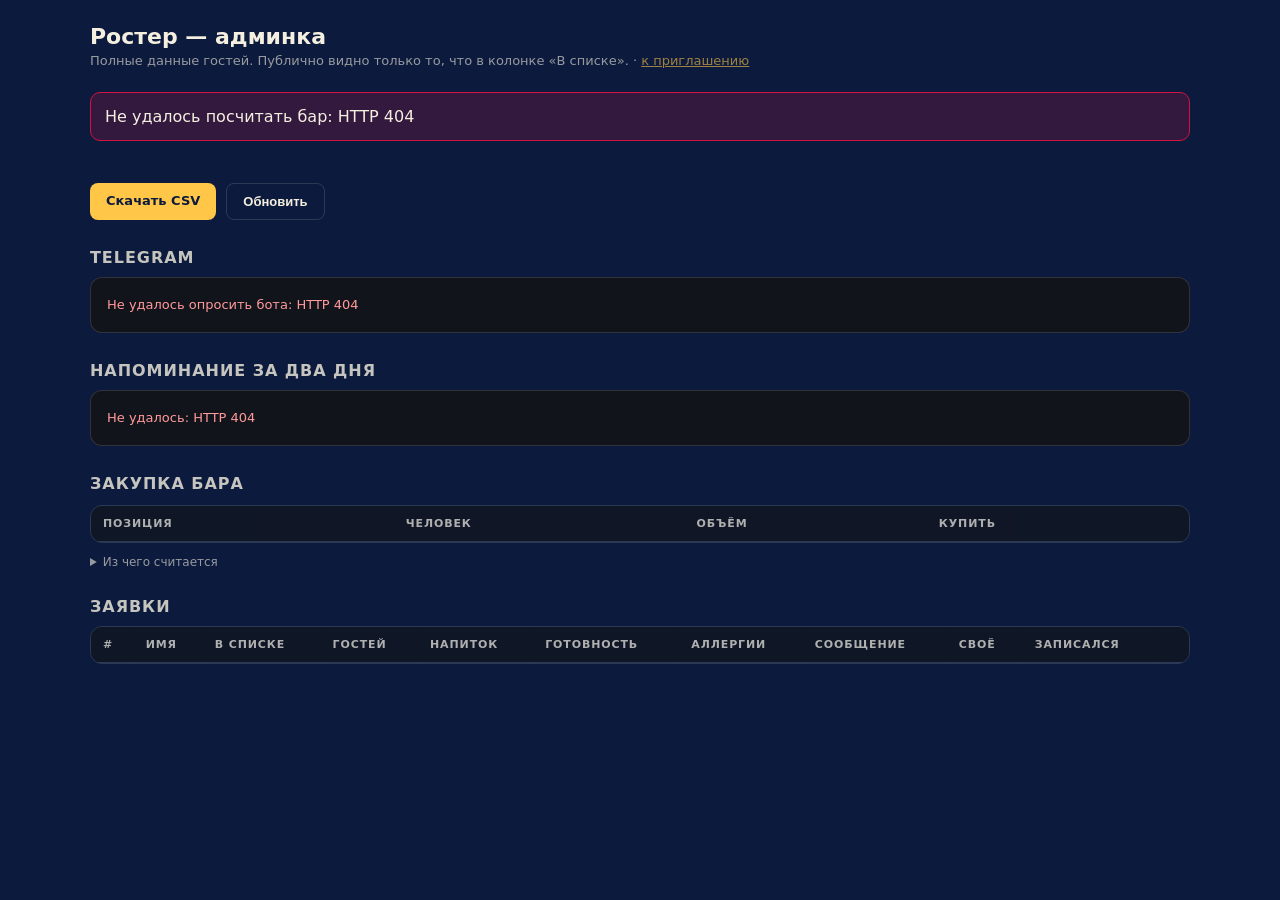
==== backend/admin.html @ 816da6c8 "Record whether webhook deliveries actually arrive getWebhookInfo reported one timeout at the moment " ====
<!DOCTYPE html>
<html lang="ru">
<head>
<meta charset="UTF-8">
<meta name="viewport" content="width=device-width, initial-scale=1.0">
<meta name="robots" content="noindex">
<title>Ростер — админка</title>
<link rel="icon" href="data:image/svg+xml,<svg xmlns=%22http://www.w3.org/2000/svg%22 viewBox=%220 0 100 100%22><text y=%22.9em%22 font-size=%2290%22>📋</text></svg>">
<style>
  :root {
    --navy: #0c1b3d; --ink: #12141c; --red: #d31145;
    --gold: #ffc647; --cream: #f5efe0; --line: rgba(245,239,224,0.14);
  }
  * { box-sizing: border-box; }
  body {
    margin: 0; padding: 24px 16px 64px;
    background: var(--navy); color: var(--cream);
    font-family: system-ui, -apple-system, "Segoe UI", Roboto, Arial, sans-serif;
  }
  .wrap { max-width: 1100px; margin: 0 auto; }
  h1 { font-size: 22px; margin: 0 0 4px; }
  .sub { opacity: 0.6; font-size: 13px; margin-bottom: 24px; }
  .sub a { color: var(--gold); }

  .cards { display: grid; grid-template-columns: repeat(auto-fit, minmax(140px, 1fr)); gap: 12px; margin-bottom: 24px; }
  .card { background: var(--ink); border: 1px solid var(--line); border-radius: 12px; padding: 16px; }
  .card .n { font-size: 28px; font-weight: 700; color: var(--gold); line-height: 1; }
  .card .c { font-size: 11px; text-transform: uppercase; letter-spacing: 0.1em; opacity: 0.55; margin-top: 8px; }

  .bar { display: flex; gap: 10px; flex-wrap: wrap; margin-bottom: 18px; }
  .btn {
    background: var(--gold); color: var(--navy); border: none;
    padding: 10px 16px; border-radius: 8px; font-size: 13px;
    font-weight: 700; cursor: pointer; text-decoration: none; display: inline-block;
  }
  .btn.ghost { background: transparent; color: var(--cream); border: 1px solid var(--line); }

  .table-scroll { overflow-x: auto; border: 1px solid var(--line); border-radius: 12px; }
  table { border-collapse: collapse; width: 100%; min-width: 900px; font-size: 13px; }
  th, td { padding: 11px 12px; text-align: left; border-bottom: 1px solid var(--line); vertical-align: top; }
  th { background: var(--ink); font-size: 11px; text-transform: uppercase; letter-spacing: 0.08em; opacity: 0.7; white-space: nowrap; }
  tr:last-child td { border-bottom: none; }
  td.num { text-align: center; }
  .public { color: var(--gold); font-size: 12px; white-space: nowrap; }
  .muted { opacity: 0.5; font-size: 12px; }
  .allerg { color: #ffb4b4; }
  .act { display: flex; gap: 6px; }
  .act button {
    background: transparent; border: 1px solid var(--line); color: var(--cream);
    border-radius: 6px; padding: 5px 9px; font-size: 12px; cursor: pointer; white-space: nowrap;
  }
  .act button.del:hover { background: var(--red); border-color: var(--red); }
  .empty { padding: 40px; text-align: center; opacity: 0.5; }
  .h2 { font-size: 16px; margin: 28px 0 10px; text-transform: uppercase; letter-spacing: 0.06em; opacity: 0.8; }
  #bar-table { min-width: 520px; }
  #bar-table td.buy { color: var(--gold); font-weight: 700; white-space: nowrap; }
  .bar-note { font-size: 13px; opacity: 0.65; margin-bottom: 12px; line-height: 1.5; }
  .norms { font-size: 12px; opacity: 0.6; margin-bottom: 8px; }
  .norms summary { cursor: pointer; }
  .norms div { padding: 10px 0 0 4px; line-height: 1.7; }
  .custom { color: var(--gold); }
  .tg { background: var(--ink); border: 1px solid var(--line); border-radius: 12px; padding: 16px; margin-bottom: 8px; font-size: 13px; line-height: 1.7; }
  .tg a { color: var(--gold); }
  .tg .bad { color: #ff9a9a; }
  .tg .good { color: var(--gold); }
  .err { background: rgba(211,17,69,0.2); border: 1px solid var(--red); border-radius: 10px; padding: 14px; margin-bottom: 18px; display: none; }
</style>
</head>
<body>
<div class="wrap">
  <h1>Ростер — админка</h1>
  <div class="sub">Полные данные гостей. Публично видно только то, что в колонке «В списке». · <a href="/">к приглашению</a></div>

  <div class="err" id="err"></div>

  <div class="cards" id="cards"></div>

  <div class="bar">
    <a class="btn" href="/api/admin/guests.csv">Скачать CSV</a>
    <button class="btn ghost" id="reload">Обновить</button>
  </div>

  <h2 class="h2">Telegram</h2>
  <div class="tg" id="tg"></div>

  <h2 class="h2">Напоминание за два дня</h2>
  <div class="tg" id="rem"></div>

  <h2 class="h2">Закупка бара</h2>
  <div class="bar-note" id="bar-note"></div>
  <div class="table-scroll" style="margin-bottom:12px">
    <table id="bar-table">
      <thead>
        <tr><th>Позиция</th><th>Человек</th><th>Объём</th><th>Купить</th></tr>
      </thead>
      <tbody id="bar-rows"></tbody>
    </table>
  </div>
  <details class="norms">
    <summary>Из чего считается</summary>
    <div id="norms"></div>
  </details>

  <h2 class="h2">Заявки</h2>
  <div class="table-scroll">
    <table>
      <thead>
        <tr>
          <th>#</th><th>Имя</th><th>В списке</th><th>Гостей</th><th>Напиток</th>
          <th>Готовность</th><th>Аллергии</th><th>Сообщение</th><th>Своё</th><th>Записался</th><th></th>
        </tr>
      </thead>
      <tbody id="rows"></tbody>
    </table>
  </div>
  <div class="empty" id="empty" style="display:none">Заявок пока нет</div>
</div>

<script>
  const rowsEl = document.getElementById('rows');
  const cardsEl = document.getElementById('cards');
  const emptyEl = document.getElementById('empty');
  const errEl = document.getElementById('err');

  // Всё время показываем по Москве: праздник там, а админку могут открыть
  // из другого пояса — иначе подпись «МСК» врала бы.
  const MSK_TZ = 'Europe/Moscow';

  function esc(s) {
    return String(s == null ? '' : s).replace(/[&<>"']/g, c => (
      { '&': '&amp;', '<': '&lt;', '>': '&gt;', '"': '&quot;', "'": '&#39;' }[c]));
  }

  function showErr(t) { errEl.textContent = t; errEl.style.display = 'block'; }

  function when(iso) {
    if (!iso) return '';
    const d = new Date(iso);
    return isNaN(d) ? iso : d.toLocaleString('ru-RU', {
      day: '2-digit', month: '2-digit', hour: '2-digit', minute: '2-digit',
      timeZone: MSK_TZ });
  }

  async function loadTelegram() {
    const el = document.getElementById('tg');
    let d;
    try {
      const res = await fetch('/api/admin/telegram');
      if (!res.ok) throw new Error('HTTP ' + res.status);
      d = await res.json();
    } catch (e) { el.innerHTML = '<span class="bad">Не удалось опросить бота: ' + esc(e.message) + '</span>'; return; }

    if (!d.configured) {
      el.innerHTML = '<span class="bad">Бот не настроен: нет секрета TELEGRAM_BOT_TOKEN '
                   + 'либо Telegram не ответил при деплое.</span>';
      return;
    }
    let h = `Бот: <b>@${esc(d.bot)}</b> · подключились гостей: ${esc(d.guests_linked)} из ${esc(d.guests_total)}<br>`;
    h += `Очередь: ждут отправки ${esc(d.queue_pending)}, отправлено ${esc(d.queue_sent)}`;
    if (d.queue_stuck) h += `, <span class="bad">брошено после 5 попыток: ${esc(d.queue_stuck)}</span>`;
    h += d.last_sent_at ? ` · последняя отправка ${esc(when(d.last_sent_at))}<br>` : '<br>';
    h += d.last_webhook_at
      ? `<span class="good">✓ входящие доходят</span> — последнее ${esc(when(d.last_webhook_at))}<br>`
      : '<span class="bad">Входящих от Telegram ещё не было.</span> Нажмите «Старт» в боте и обновите страницу: если тут не появится отметка, значит Telegram до сервера не достучаться и привязку придётся делать опросом.<br>';
    h += '<span class="muted">Сервер не может писать в Telegram — провайдер блокирует. '
       + 'Сообщения уходят задачей GitHub Actions раз в час, поэтому ответы бота приходят с задержкой.</span><br>';
    if (d.host_linked) {
      h += '<span class="good">✓ ваш чат привязан</span> · <button class="btn ghost" id="tg-test" style="margin-left:8px">Тестовое сообщение</button>';
    } else {
      h += `Ваш чат не привязан. Откройте ссылку и нажмите «Старт»: <a href="${esc(d.host_link)}" target="_blank" rel="noopener">${esc(d.host_link)}</a> `;
      h += '<span class="muted">(ссылка одноразовая)</span>';
    }
    el.innerHTML = h;

    const btn = document.getElementById('tg-test');
    if (btn) btn.addEventListener('click', async () => {
      btn.disabled = true; btn.textContent = 'Отправляю...';
      const res = await fetch('/api/admin/telegram/test', { method: 'POST' });
      const body = await res.json().catch(() => ({}));
      btn.textContent = res.ok ? 'В очереди ✓ уйдёт в течение часа' : 'Ошибка: ' + (body.detail || res.status);
      btn.disabled = false;
    });
  }

  async function loadReminders() {
    const el = document.getElementById('rem');
    let d;
    try {
      const res = await fetch('/api/admin/reminders');
      if (!res.ok) throw new Error('HTTP ' + res.status);
      d = await res.json();
    } catch (e) { el.innerHTML = '<span class="bad">Не удалось: ' + esc(e.message) + '</span>'; return; }

    const when = new Date(d.send_at).toLocaleString('ru-RU',
      { day: '2-digit', month: 'long', hour: '2-digit', minute: '2-digit',
        timeZone: MSK_TZ });
    let h = `Уйдёт <b>${esc(when)}</b> (МСК). Сейчас окно ${d.window_open ? '<span class="good">открыто</span>' : 'закрыто'}.<br>`;
    h += `Получат: <b>${d.recipients.length}</b> · уже получили: ${esc(d.already_reminded)} · `;
    h += `без Telegram: <span class="bad">${esc(d.without_telegram)}</span><br>`;
    if (d.recipients.length) {
      h += '<span class="muted">' + d.recipients.map(r => esc(r.name)).join(', ') + '</span><br>';
    }
    h += '<details class="norms" style="margin-top:8px"><summary>Текст сообщения</summary><div>'
       + esc(d.sample).replace(/\n/g, '<br>') + '</div></details>';
    h += '<button class="btn ghost" id="rem-force" style="margin-top:8px">Отправить сейчас принудительно</button>';
    el.innerHTML = h;

    document.getElementById('rem-force').addEventListener('click', async (ev) => {
      const btn = ev.target;
      if (!confirm(`Отправить напоминание сейчас — ${d.recipients.length} шт.? Повторно тем же людям оно уже не уйдёт.`)) return;
      btn.disabled = true; btn.textContent = 'Ставлю в очередь...';
      const res = await fetch('/api/admin/reminders/run?force=true', { method: 'POST' });
      const body = await res.json().catch(() => ({}));
      btn.textContent = res.ok ? `В очереди: ${body.queued} — уйдут в течение часа` : 'Ошибка';
      loadTelegram();
    });
  }

  async function loadBar() {
    let d;
    try {
      const res = await fetch('/api/admin/bar');
      if (!res.ok) throw new Error('HTTP ' + res.status);
      d = await res.json();
    } catch (e) { return showErr('Не удалось посчитать бар: ' + e.message); }

    let note = `Считаем по головам: выбор гостя умножается на размер его компании — что пьют спутники, форма не спрашивает. Из ${d.people_total} человек в расчёт вошли ${d.people_counted}`;
    note += d.people_bring_own ? `, ещё ${d.people_bring_own} принесут своё.` : '.';
    document.getElementById('bar-note').textContent = note;

    const rows = d.shopping.map(r => `
      <tr><td>${esc(r.drink)}</td><td class="num">${esc(r.people)}</td>
          <td>${esc(r.volume_l)} л</td>
          <td class="buy">${esc(r.amount)} ${esc(r.label)}</td></tr>`);
    for (const c of d.custom) {
      rows.push(`<tr><td class="custom">${esc(c.drink)}</td><td class="num">${esc(c.people)}</td>
                 <td colspan="2" class="muted">свой вариант гостя — нормы нет, решить вручную</td></tr>`);
    }
    document.getElementById('bar-rows').innerHTML = rows.join('')
      || '<tr><td colspan="4" class="muted">Пока нечего закупать</td></tr>';

    document.getElementById('norms').innerHTML = d.norms.map(n =>
      `${esc(n.drink)} — ${esc(n.per_person_ml)} мл на человека, считаем в ${esc(n.label)}`
    ).join('<br>') + '<br>Соки и тоники — 750 мл на каждого, кто выбрал коктейли.';
  }

  async function load() {
    errEl.style.display = 'none';
    let data;
    try {
      const res = await fetch('/api/admin/guests');
      if (!res.ok) throw new Error('HTTP ' + res.status);
      data = await res.json();
    } catch (e) {
      showErr('Не удалось загрузить список: ' + e.message);
      return;
    }

    cardsEl.innerHTML = [
      [data.entries, 'заявок'],
      [data.people, 'человек придёт'],
      [data.avg_hype, 'средняя готовность'],
      [data.with_allergies, 'с ограничениями в еде']
    ].map(([n, c]) => `<div class="card"><div class="n">${esc(n)}</div><div class="c">${esc(c)}</div></div>`).join('');

    emptyEl.style.display = data.guests.length ? 'none' : 'block';
    rowsEl.innerHTML = data.guests.map((g, i) => `
      <tr>
        <td class="muted">${esc(g.id)}</td>
        <td><b>${esc(g.name)}</b></td>
        <td class="public">${esc(data.public_preview[i])}</td>
        <td class="num">${esc(g.guests_count)}</td>
        <td>${esc(g.drink)}</td>
        <td class="num">${esc(g.hype)}</td>
        <td class="allerg">${esc(g.allergies)}</td>
        <td>${esc(g.message)}</td>
        <td class="num">${g.brings_own ? '✓' : ''}</td>
        <td class="muted">${esc(when(g.created_at))}</td>
        <td><div class="act">
          <button data-rename="${esc(g.id)}" data-name="${esc(g.name)}">Имя</button>
          <button class="del" data-del="${esc(g.id)}" data-name="${esc(g.name)}">Удалить</button>
        </div></td>
      </tr>`).join('');
  }

  rowsEl.addEventListener('click', async (ev) => {
    const btn = ev.target.closest('button');
    if (!btn) return;

    if (btn.dataset.del) {
      if (!confirm(`Удалить заявку «${btn.dataset.name}»? Это необратимо.`)) return;
      const res = await fetch('/api/admin/guests/' + btn.dataset.del, { method: 'DELETE' });
      if (!res.ok) return showErr('Не удалось удалить: HTTP ' + res.status);
      loadAll();
    }

    if (btn.dataset.rename) {
      // Пригодится, если гость написал фамилию первой: тогда в публичный
      // список попадает фамилия целиком.
      const name = prompt('Имя и фамилия (в списке покажется имя + инициал):', btn.dataset.name);
      if (name === null) return;
      const res = await fetch('/api/admin/guests/' + btn.dataset.rename, {
        method: 'PATCH',
        headers: { 'Content-Type': 'application/json' },
        body: JSON.stringify({ name: name })
      });
      if (!res.ok) return showErr('Не удалось переименовать: HTTP ' + res.status);
      loadAll();
    }
  });

  function loadAll() { load(); loadBar(); loadTelegram(); loadReminders(); }
  document.getElementById('reload').addEventListener('click', loadAll);
  loadAll();
</script>
</body>
</html>
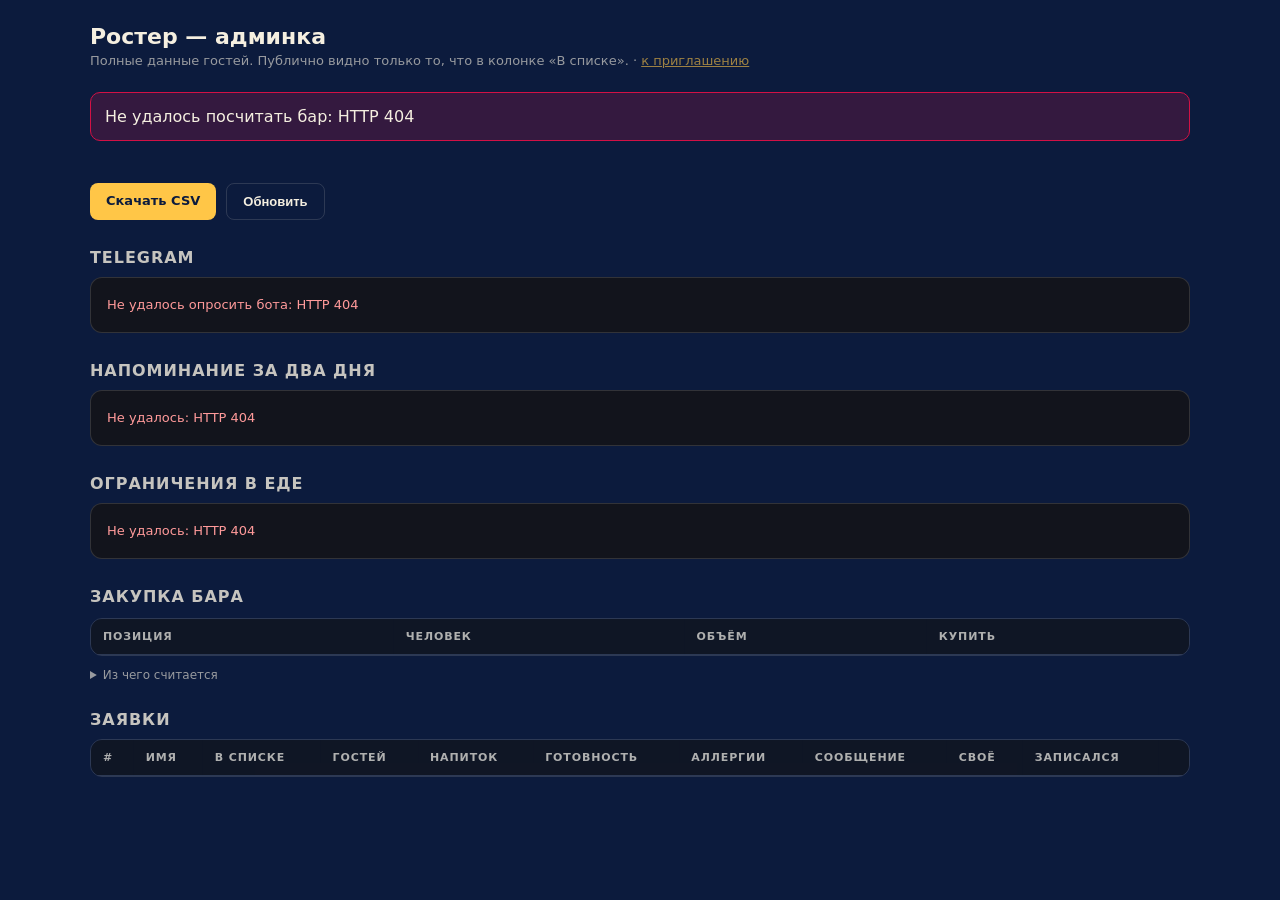
==== commit e642c177: "Ш9: calendar event and a catering allergy list Add a "add to calendar" button backed by /api/calenda" ====
--- a/backend/admin.html
+++ b/backend/admin.html
@@ -86,6 +86,9 @@
   <h2 class="h2">Напоминание за два дня</h2>
   <div class="tg" id="rem"></div>
 
+  <h2 class="h2">Ограничения в еде</h2>
+  <div class="tg" id="allerg"></div>
+
   <h2 class="h2">Закупка бара</h2>
   <div class="bar-note" id="bar-note"></div>
   <div class="table-scroll" style="margin-bottom:12px">
@@ -160,10 +163,11 @@
     if (d.queue_stuck) h += `, <span class="bad">брошено после 5 попыток: ${esc(d.queue_stuck)}</span>`;
     h += d.last_sent_at ? ` · последняя отправка ${esc(when(d.last_sent_at))}<br>` : '<br>';
     h += d.last_webhook_at
-      ? `<span class="good">✓ входящие доходят</span> — последнее ${esc(when(d.last_webhook_at))}<br>`
-      : '<span class="bad">Входящих от Telegram ещё не было.</span> Нажмите «Старт» в боте и обновите страницу: если тут не появится отметка, значит Telegram до сервера не достучаться и привязку придётся делать опросом.<br>';
-    h += '<span class="muted">Сервер не может писать в Telegram — провайдер блокирует. '
-       + 'Сообщения уходят задачей GitHub Actions раз в час, поэтому ответы бота приходят с задержкой.</span><br>';
+      ? `<span class="good">✓ обновления забираются</span> — последнее ${esc(when(d.last_webhook_at))}<br>`
+      : '<span class="muted">Обновлений от Telegram ещё не забирали.</span><br>';
+    h += '<span class="muted">Провайдер блокирует Telegram в обе стороны, поэтому и отправка, '
+       + 'и приём идут задачей GitHub Actions каждые 30 минут: и ответы бота, и привязка гостей '
+       + 'подтверждаются с задержкой.</span><br>';
     if (d.host_linked) {
       h += '<span class="good">✓ ваш чат привязан</span> · <button class="btn ghost" id="tg-test" style="margin-left:8px">Тестовое сообщение</button>';
     } else {
@@ -214,6 +218,19 @@
       btn.textContent = res.ok ? `В очереди: ${body.queued} — уйдут в течение часа` : 'Ошибка';
       loadTelegram();
     });
+  }
+
+  async function loadAllergies() {
+    const el = document.getElementById('allerg');
+    let d;
+    try {
+      const res = await fetch('/api/admin/allergies');
+      if (!res.ok) throw new Error('HTTP ' + res.status);
+      d = await res.json();
+    } catch (e) { el.innerHTML = '<span class="bad">Не удалось: ' + esc(e.message) + '</span>'; return; }
+    if (!d.count) { el.innerHTML = '<span class="muted">Никто ничего не указал.</span>'; return; }
+    el.innerHTML = '<span class="muted">Этот список — кейтерингу.</span><br>'
+      + d.items.map(i => `<b>${esc(i.name)}</b>${i.guests_count > 1 ? ' (+' + (i.guests_count - 1) + ')' : ''}: <span class="allerg">${esc(i.allergies)}</span>`).join('<br>');
   }
 
   async function loadBar() {
@@ -309,7 +326,7 @@
     }
   });
 
-  function loadAll() { load(); loadBar(); loadTelegram(); loadReminders(); }
+  function loadAll() { load(); loadBar(); loadTelegram(); loadReminders(); loadAllergies(); }
   document.getElementById('reload').addEventListener('click', loadAll);
   loadAll();
 </script>
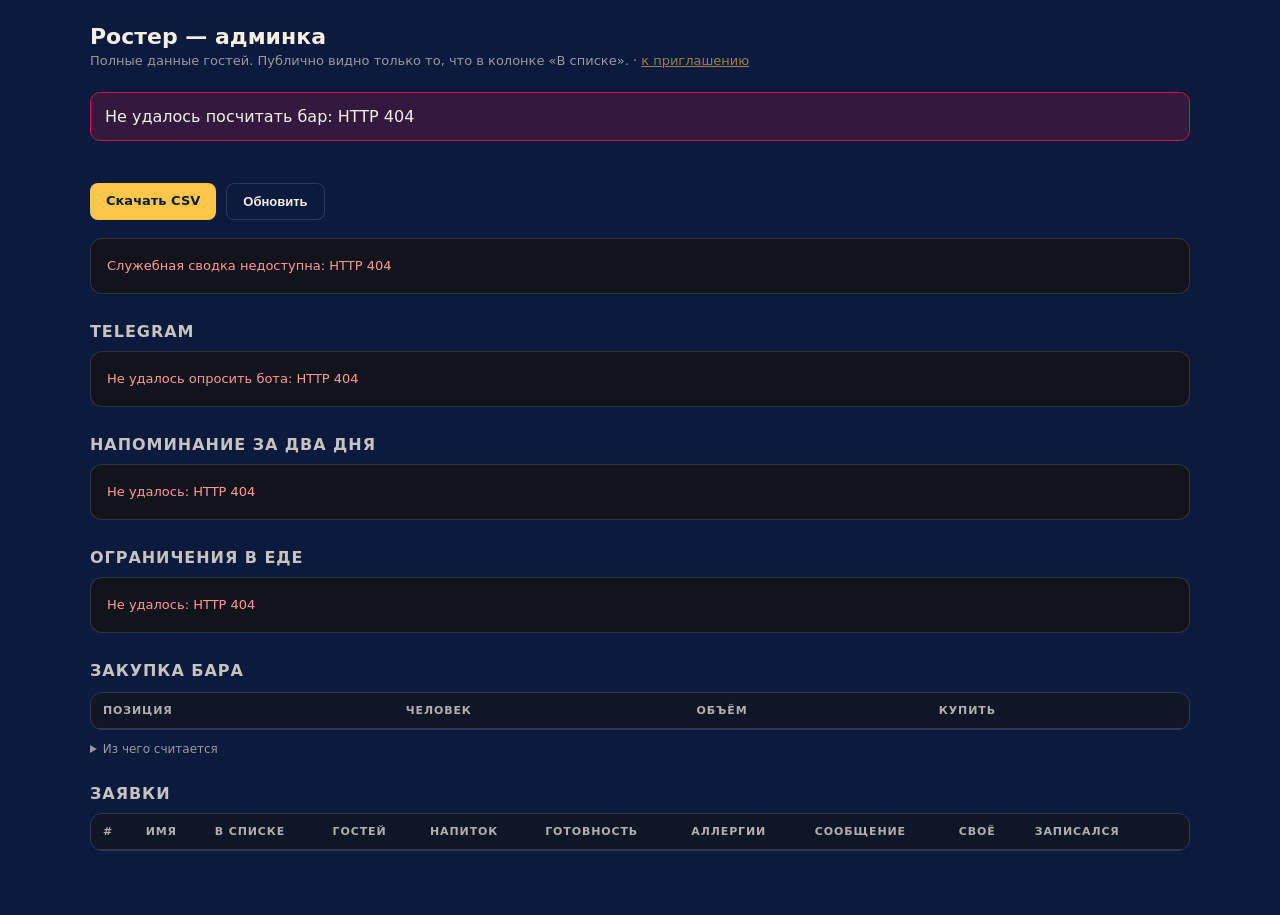
==== commit 7d1c4f5c: "Ш11: link preview, real venue, and closed debug paths Replace "Лофт в Сити" with CleverLOFT in all s" ====
--- a/backend/admin.html
+++ b/backend/admin.html
@@ -80,6 +80,8 @@
     <button class="btn ghost" id="reload">Обновить</button>
   </div>
 
+  <div class="tg" id="sysinfo" style="margin-bottom:0"></div>
+
   <h2 class="h2">Telegram</h2>
   <div class="tg" id="tg"></div>
 
@@ -142,6 +144,27 @@
     return isNaN(d) ? iso : d.toLocaleString('ru-RU', {
       day: '2-digit', month: '2-digit', hour: '2-digit', minute: '2-digit',
       timeZone: MSK_TZ });
+  }
+
+  async function loadSysinfo() {
+    const el = document.getElementById('sysinfo');
+    let d;
+    try {
+      const res = await fetch('/api/admin/status');
+      if (!res.ok) throw new Error('HTTP ' + res.status);
+      d = await res.json();
+    } catch (e) { el.innerHTML = '<span class="bad">Служебная сводка недоступна: ' + esc(e.message) + '</span>'; return; }
+
+    const b = d.backup;
+    let age = 'снимков нет';
+    let cls = 'bad';
+    if (b.last_at) {
+      const hours = (Date.now() - new Date(b.last_at)) / 3600000;
+      age = `${esc(when(b.last_at))} (${Math.round(hours)} ч назад), всего ${esc(b.count)}`;
+      cls = hours < 30 ? 'good' : 'bad';   // бэкап раз в сутки, 30 ч — уже просрочка
+    }
+    el.innerHTML = `Версия: <code>${esc(String(d.version).slice(0,7))}</code> · `
+                 + `бэкап: <span class="${cls}">${age}</span>`;
   }
 
   async function loadTelegram() {
@@ -326,7 +349,7 @@
     }
   });
 
-  function loadAll() { load(); loadBar(); loadTelegram(); loadReminders(); loadAllergies(); }
+  function loadAll() { load(); loadSysinfo(); loadBar(); loadTelegram(); loadReminders(); loadAllergies(); }
   document.getElementById('reload').addEventListener('click', loadAll);
   loadAll();
 </script>
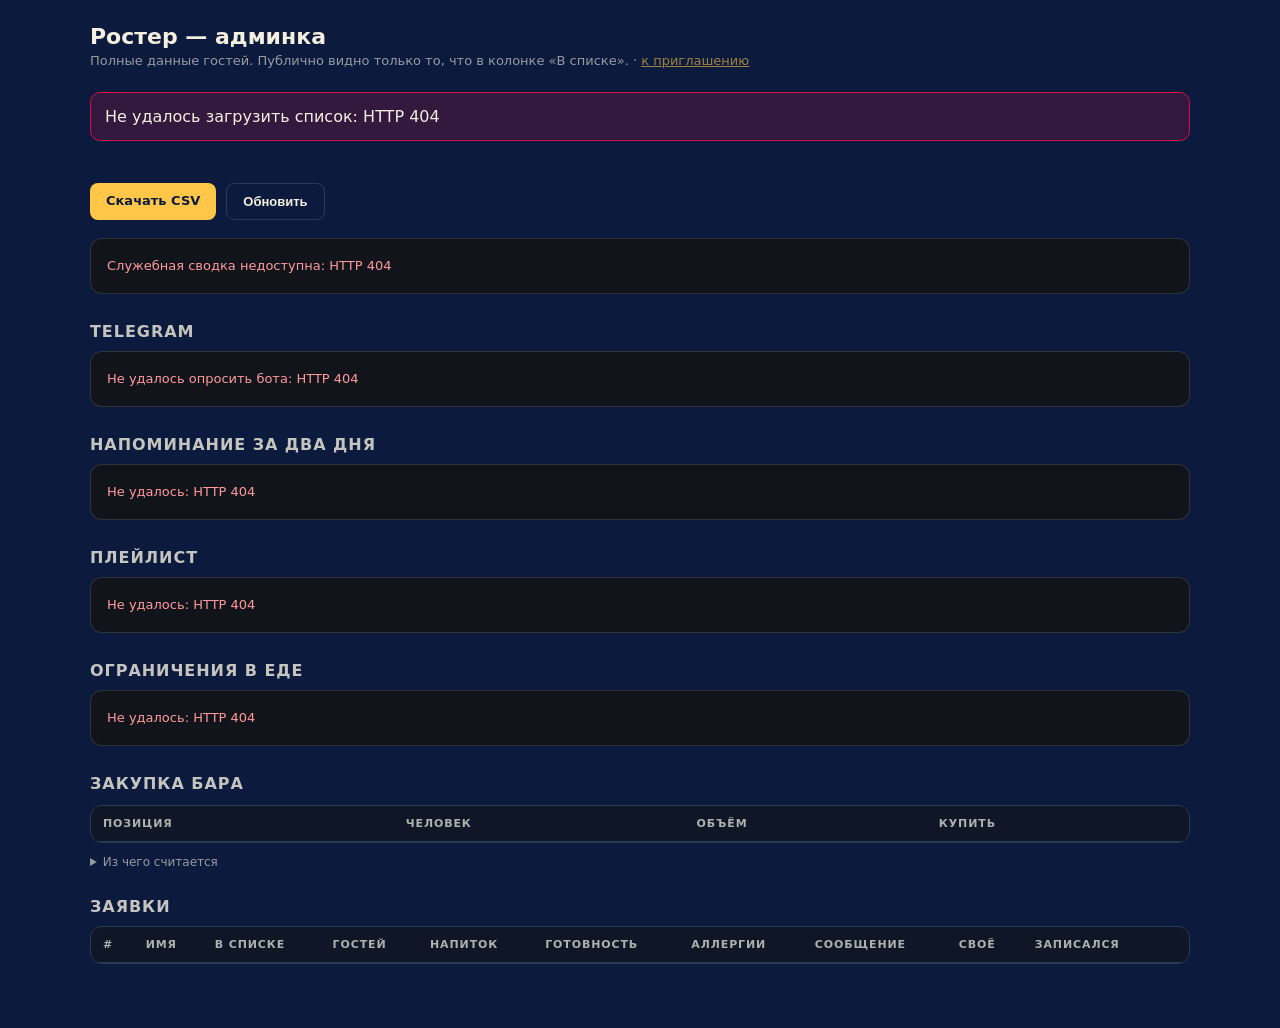
==== commit 810bdf73: "Ш12а: guest playlist Ask each guest for one track that must be played and show the collected list pu" ====
--- a/backend/admin.html
+++ b/backend/admin.html
@@ -88,6 +88,9 @@
   <h2 class="h2">Напоминание за два дня</h2>
   <div class="tg" id="rem"></div>
 
+  <h2 class="h2">Плейлист</h2>
+  <div class="tg" id="pl"></div>
+
   <h2 class="h2">Ограничения в еде</h2>
   <div class="tg" id="allerg"></div>
 
@@ -240,6 +243,26 @@
       const body = await res.json().catch(() => ({}));
       btn.textContent = res.ok ? `В очереди: ${body.queued} — уйдут в течение часа` : 'Ошибка';
       loadTelegram();
+    });
+  }
+
+  async function loadPlaylist() {
+    const el = document.getElementById('pl');
+    let d;
+    try {
+      const res = await fetch('/api/admin/playlist');
+      if (!res.ok) throw new Error('HTTP ' + res.status);
+      d = await res.json();
+    } catch (e) { el.innerHTML = '<span class="bad">Не удалось: ' + esc(e.message) + '</span>'; return; }
+    if (!d.count) { el.innerHTML = '<span class="muted">Треков пока не заказывали.</span>'; return; }
+    el.innerHTML = `Заказано треков: <b>${esc(d.count)}</b><br>`
+      + d.items.map(i => `<b>${esc(i.name)}</b>: ${esc(i.track)}`).join('<br>')
+      + '<br><button class="btn ghost" id="pl-copy" style="margin-top:10px">Скопировать список</button>';
+
+    document.getElementById('pl-copy').addEventListener('click', async (ev) => {
+      try { await navigator.clipboard.writeText(d.plain); ev.target.textContent = 'Скопировано ✓'; }
+      catch (e) { ev.target.textContent = 'Не вышло — выделите вручную'; }
+      setTimeout(() => { ev.target.textContent = 'Скопировать список'; }, 2000);
     });
   }
 
@@ -349,7 +372,7 @@
     }
   });
 
-  function loadAll() { load(); loadSysinfo(); loadBar(); loadTelegram(); loadReminders(); loadAllergies(); }
+  function loadAll() { load(); loadSysinfo(); loadBar(); loadTelegram(); loadReminders(); loadPlaylist(); loadAllergies(); }
   document.getElementById('reload').addEventListener('click', loadAll);
   loadAll();
 </script>
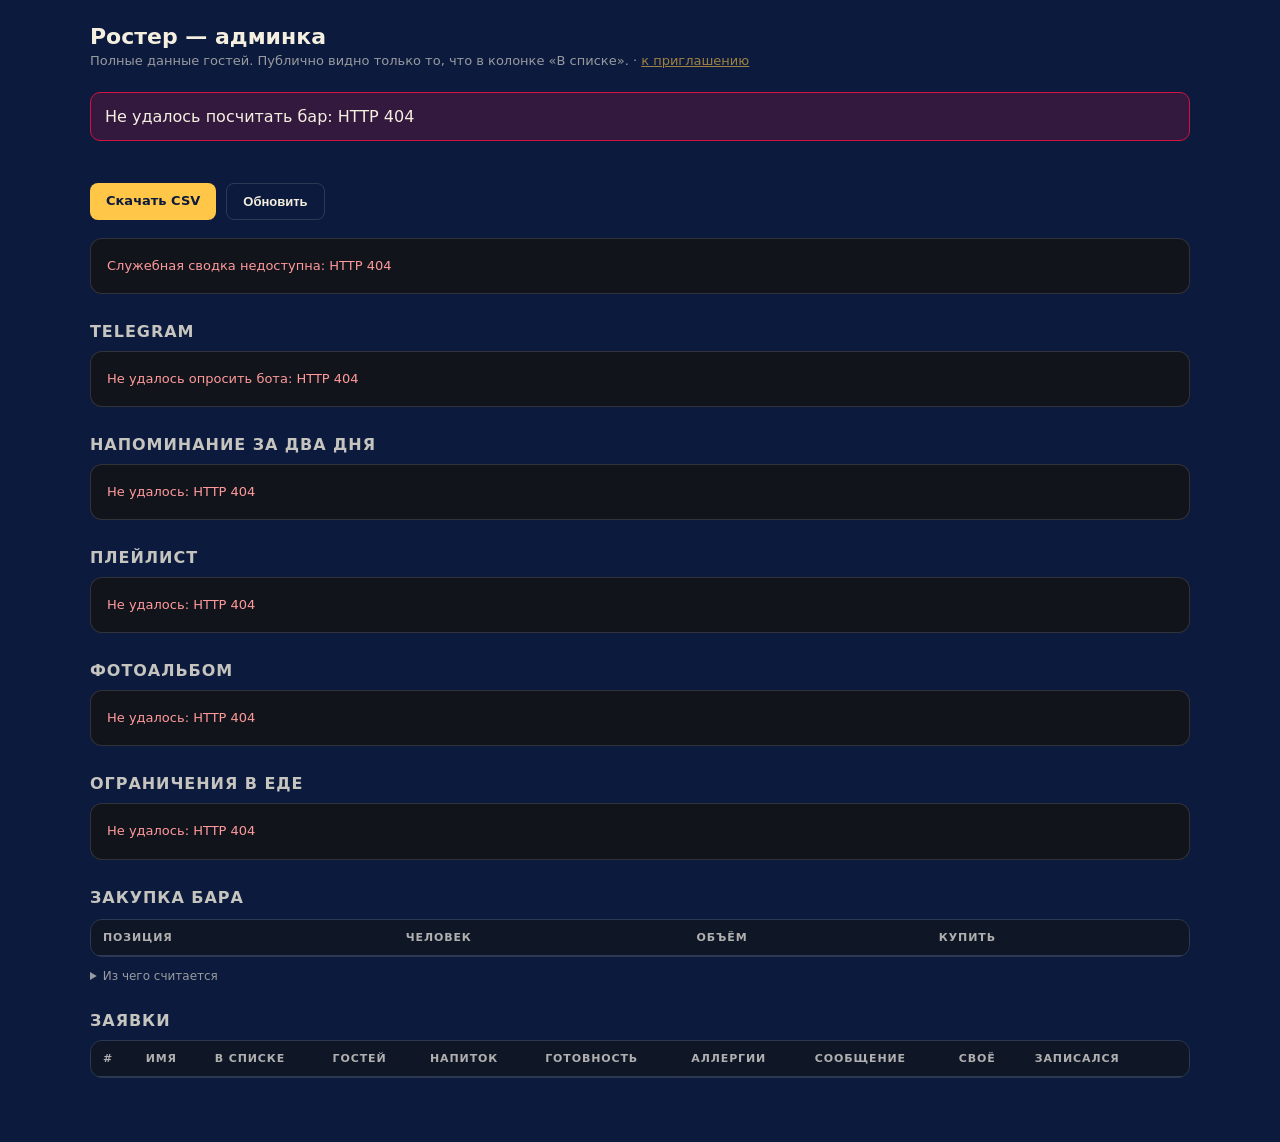
==== commit 41c5af95: "Ш12б: photo album Let guests bring a favourite or shared photo with the birthday person — up to five" ====
--- a/backend/admin.html
+++ b/backend/admin.html
@@ -59,6 +59,11 @@
   .norms summary { cursor: pointer; }
   .norms div { padding: 10px 0 0 4px; line-height: 1.7; }
   .custom { color: var(--gold); }
+  .ph-grid { display: grid; grid-template-columns: repeat(auto-fill, minmax(120px,1fr)); gap: 10px; margin-top: 10px; }
+  .ph-grid figure { margin: 0; }
+  .ph-grid img { width: 100%; aspect-ratio: 1; object-fit: cover; border-radius: 8px; display: block; border: 1px solid var(--line); }
+  .ph-grid figcaption { font-size: 11px; opacity: 0.7; margin-top: 4px; line-height: 1.3; }
+  .ph-grid button { margin-top: 4px; background: transparent; border: 1px solid var(--line); color: #ff9a9a; border-radius: 6px; font-size: 11px; padding: 3px 7px; cursor: pointer; }
   .tg { background: var(--ink); border: 1px solid var(--line); border-radius: 12px; padding: 16px; margin-bottom: 8px; font-size: 13px; line-height: 1.7; }
   .tg a { color: var(--gold); }
   .tg .bad { color: #ff9a9a; }
@@ -90,6 +95,9 @@
 
   <h2 class="h2">Плейлист</h2>
   <div class="tg" id="pl"></div>
+
+  <h2 class="h2">Фотоальбом</h2>
+  <div class="tg" id="ph"></div>
 
   <h2 class="h2">Ограничения в еде</h2>
   <div class="tg" id="allerg"></div>
@@ -263,6 +271,34 @@
       try { await navigator.clipboard.writeText(d.plain); ev.target.textContent = 'Скопировано ✓'; }
       catch (e) { ev.target.textContent = 'Не вышло — выделите вручную'; }
       setTimeout(() => { ev.target.textContent = 'Скопировать список'; }, 2000);
+    });
+  }
+
+  async function loadPhotos() {
+    const el = document.getElementById('ph');
+    let d;
+    try {
+      const res = await fetch('/api/admin/photos');
+      if (!res.ok) throw new Error('HTTP ' + res.status);
+      d = await res.json();
+    } catch (e) { el.innerHTML = '<span class="bad">Не удалось: ' + esc(e.message) + '</span>'; return; }
+    if (!d.count) { el.innerHTML = '<span class="muted">Фото пока не приносили.</span>'; return; }
+    const mb = (d.disk_bytes / 1048576).toFixed(1);
+    el.innerHTML = `Фото: <b>${esc(d.count)}</b> · на диске ${esc(mb)} МБ`
+      + '<div class="ph-grid">' + d.photos.map(p =>
+        `<figure><a href="/api/photos/${p.id}" target="_blank" rel="noopener">`
+        + `<img src="/api/photos/${p.id}/thumb" alt=""></a>`
+        + `<figcaption>${esc(p.name)}${p.caption ? '<br>' + esc(p.caption) : ''}`
+        + `<br><span class="muted">${esc(p.width)}×${esc(p.height)}</span></figcaption>`
+        + `<button data-ph="${p.id}">Удалить</button></figure>`).join('') + '</div>';
+
+    el.querySelectorAll('button[data-ph]').forEach(btn => {
+      btn.addEventListener('click', async () => {
+        if (!confirm('Удалить это фото? Это необратимо.')) return;
+        const res = await fetch('/api/admin/photos/' + btn.dataset.ph, { method: 'DELETE' });
+        if (!res.ok) return showErr('Не удалось удалить фото: HTTP ' + res.status);
+        loadPhotos();
+      });
     });
   }
 
@@ -372,7 +408,7 @@
     }
   });
 
-  function loadAll() { load(); loadSysinfo(); loadBar(); loadTelegram(); loadReminders(); loadPlaylist(); loadAllergies(); }
+  function loadAll() { load(); loadSysinfo(); loadBar(); loadTelegram(); loadReminders(); loadPlaylist(); loadPhotos(); loadAllergies(); }
   document.getElementById('reload').addEventListener('click', loadAll);
   loadAll();
 </script>
